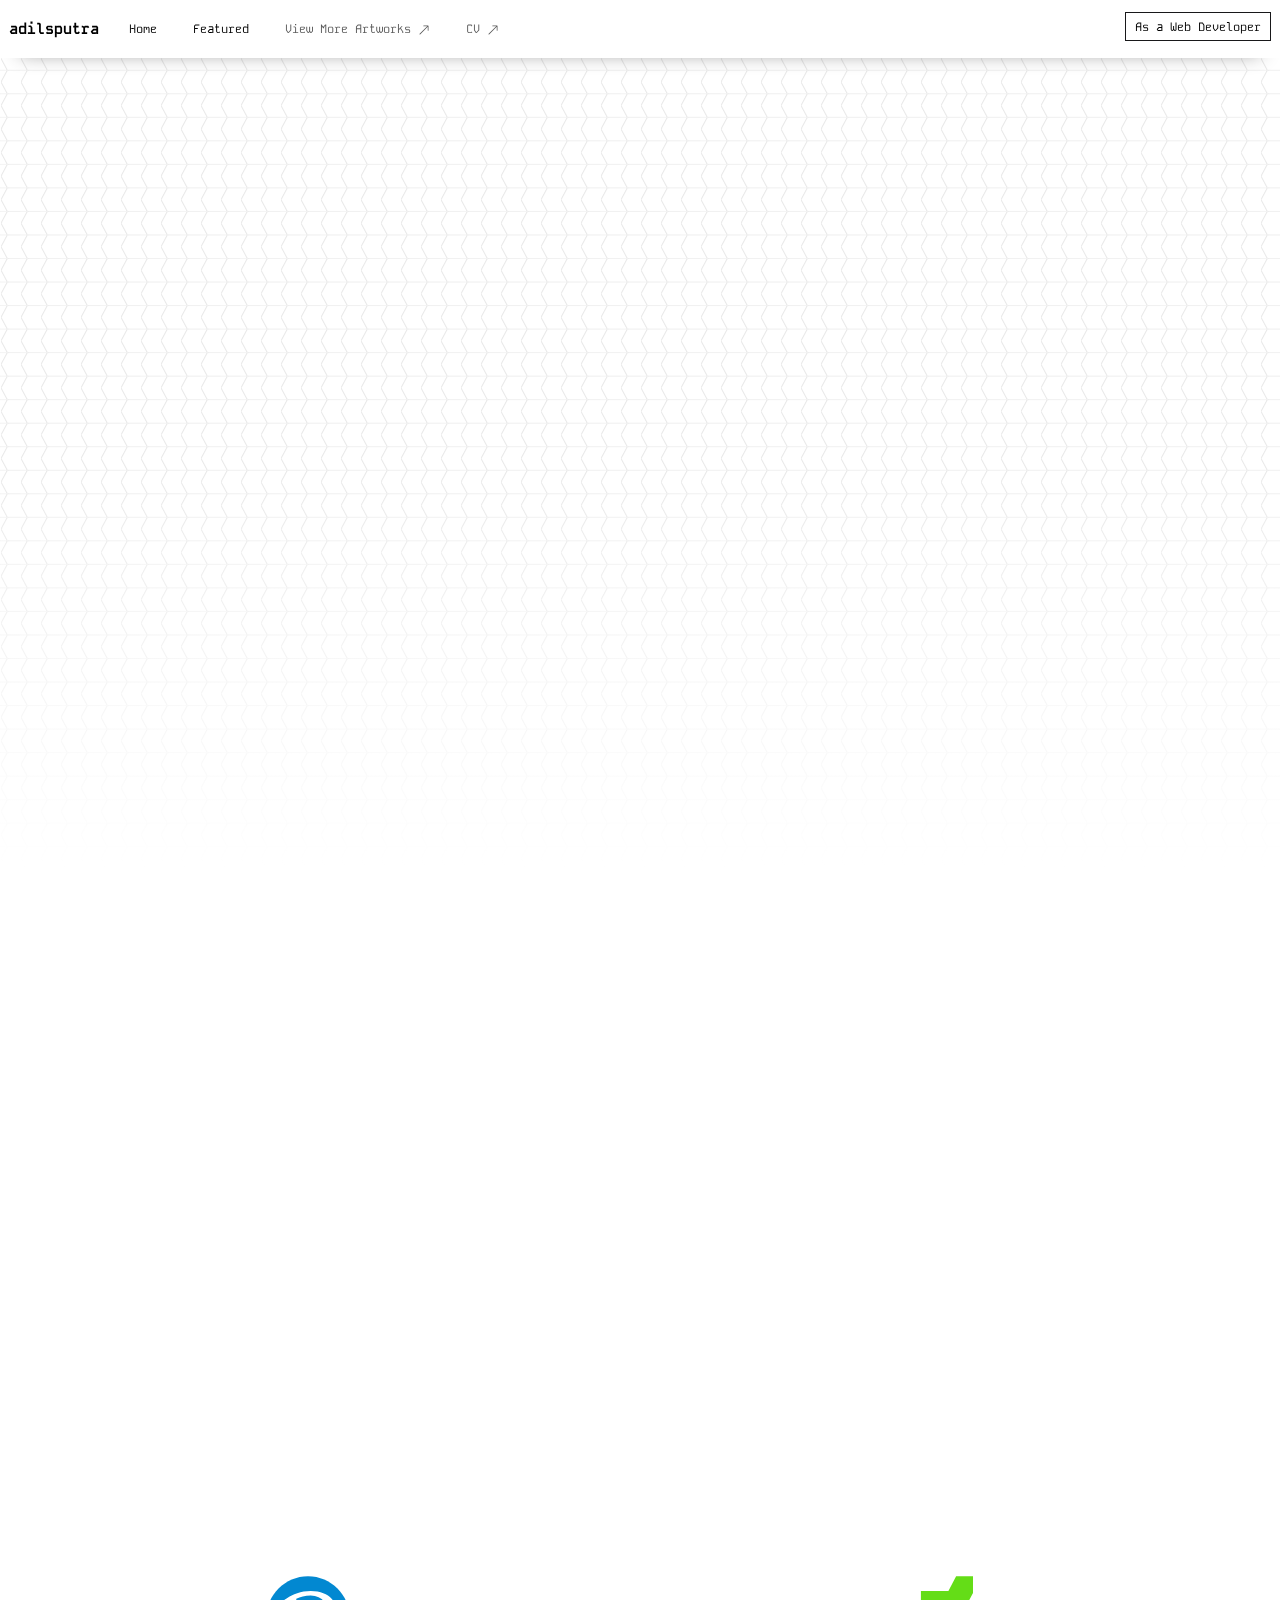
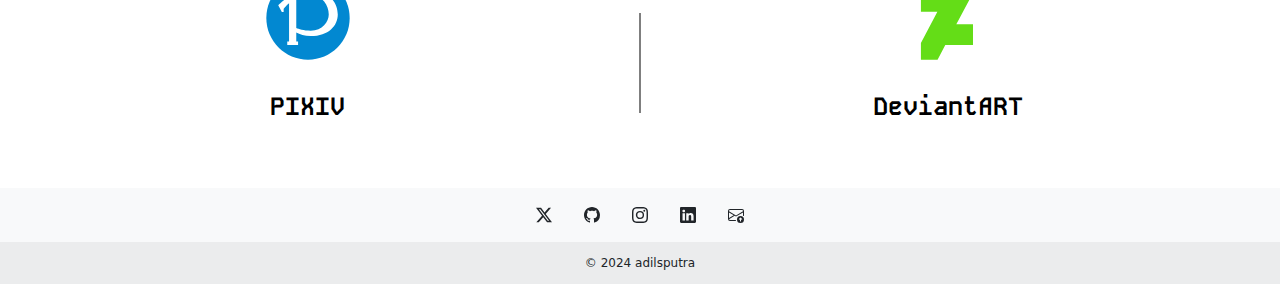
==== graphdesigner.html @ d38b6e9f "first commit" ====
<!DOCTYPE html>
<html lang="en">

<!-- You think my codes are a disaster? Man, my life is a disaster too. -->

<head>
    <meta charset="utf-8" />
    <meta name="viewport" content="width=device-width, initial-scale=1" />
    <title>Muhammad Adil Saputra - Graphic Designer</title>
    <link href="https://cdn.jsdelivr.net/npm/bootstrap@5.3.3/dist/css/bootstrap.min.css" rel="stylesheet"
        integrity="sha384-QWTKZyjpPEjISv5WaRU9OFeRpok6YctnYmDr5pNlyT2bRjXh0JMhjY6hW+ALEwIH" crossorigin="anonymous" />

    <!-- Favicon -->
    <link rel="icon" href="/img/favicon.ico" type="image/x-icon" />

    <!-- My Css -->
    <link rel="stylesheet" href="/css/style.css" />

    <!-- fonts -->
    <link rel="preconnect" href="https://fonts.googleapis.com" />
    <link rel="preconnect" href="https://fonts.gstatic.com" crossorigin />
    <link href="https://fonts.googleapis.com/css2?family=Saira+Condensed:wght@500&display=swap" rel="stylesheet" />
    <link href="https://fonts.googleapis.com/css2?family=Kode+Mono:wght@400..700&display=swap" rel="stylesheet">
</head>

<body>
    <!-- Navbar start -->
    <nav class="navbar sticky-top navbar-expand-lg navbar-light">
        <div class="container-fluid">
            <a class="navbar-brand" href="https://www.linkedin.com/in/adilsputra">adilsputra</a>
            <button class="navbar-toggler" type="button" data-bs-toggle="collapse" data-bs-target="#navbarText"
                aria-controls="navbarText" aria-expanded="false" aria-label="Toggle navigation">
                <span class="navbar-toggler-icon"></span>
            </button>
            <div class="collapse navbar-collapse" id="navbarText">
                <ul class="navbar-nav me-auto mb-2 mb-lg-0">
                    <li class="nav-item px-3">
                        <a class="nav-link active" aria-current="page" href="#Home">Home</a>
                    </li>
                    <li class="nav-item px-3">
                        <a class="nav-link active" aria-current="page" href="#Featured">
                            Featured
                        </a>
                    </li>
                    <li class="nav-item px-3">
                        <a class="nav-link" href="https://www.pixiv.net/en/users/45596375">
                            View More Artworks
                            <svg xmlns="http://www.w3.org/2000/svg" width="1em" height="1em" fill="currentColor"
                                class="bi bi-arrow-up-right" viewBox="0 0 16 16" style="vertical-align: middle;">
                                <path fill-rule="evenodd"
                                    d="M14 2.5a.5.5 0 0 0-.5-.5h-6a.5.5 0 0 0 0 1h4.793L2.146 13.146a.5.5 0 0 0 .708.708L13 3.707V8.5a.5.5 0 0 0 1 0z">
                                </path>
                            </svg>
                        </a>
                    </li>
                    <li class="nav-item px-3">
                        <a class="nav-link"
                            href="https://drive.google.com/file/d/1M2G11tx2tDBa9X5pEh_71ZE7vne48nSW/view?usp=sharing">
                            CV
                            <svg xmlns="http://www.w3.org/2000/svg" width="1em" height="1em" fill="currentColor"
                                class="bi bi-arrow-up-right" viewBox="0 0 16 16" style="vertical-align: middle;">
                                <path fill-rule="evenodd"
                                    d="M14 2.5a.5.5 0 0 0-.5-.5h-6a.5.5 0 0 0 0 1h4.793L2.146 13.146a.5.5 0 0 0 .708.708L13 3.707V8.5a.5.5 0 0 0 1 0z">
                                </path>
                            </svg>
                        </a>
                    </li>
                </ul>
                <span class="navbar-text"> <a class="button-57" role="button" href="index.html"><span class="text">As a
                            Web Developer</span><span>Alternate Now</span></a>
                </span>
            </div>
        </div>
    </nav>
    <!-- navbar end -->

    <!-- hero start -->
    <section class="hero2" id="Home">
        <main class="content">
            <div class="fade-in delay-1">
                <h1>Graphic Designer</h1>
                <h1>Self-Taught Graphic Designer</h1>
            </div>
            <h5 class="fade-in delay-2">
                I am <b>Muhammad Adil Saputra</b>, a self-taught graphic designer with basic experience in various
                aspects of visual design. As an experienced
                and self-taught person, I have experience using various design software such as Adobe Photoshop,
                Illustrator,
                Lightroom and Figma.
            </h5>
        </main>
    </section>
    <!-- hero end -->

    <!-- cards start -->
    <div class="container cntnr-card mb-5">
        <div class="row justify-content-center">
            <h1 class="fade-in delay-3 text-center" id="Featured">Featured Artworks</h1>
            <div class="card-wrapper fade-in delay-4">
                <div class="card hoverable">
                    <img src="/img/carousel/ft1.jpg" class="card-img-top" alt="...">
                    <div class="card-body d-flex flex-column">
                        <h5 class="card-title text-center">Yae Miko/Astute Amusement</h5>
                        <div class="d-flex justify-content-center mt-auto">
                            <a href="https://www.pixiv.net/en/artworks/109373768" class="button-link">
                                <button class="button-86" role="button">
                                    View Artwork
                                </button>
                            </a>
                        </div>
                    </div>
                </div>
                <div class="card hoverable">
                    <img src="/img/carousel/ft2.jpg" class="card-img-top" alt="...">
                    <div class="card-body d-flex flex-column">
                        <h5 class="card-title text-center">Stellaron Hunter: Kafka</h5>
                        <div class="d-flex justify-content-center mt-auto">
                            <a href="https://www.pixiv.net/en/artworks/108052739" class="button-link">
                                <button class="button-86" role="button">
                                    View Artwork
                                </button>
                            </a>
                        </div>
                    </div>
                </div>
                <div class="card hoverable">
                    <img src="/img/carousel/ft3.jpg" class="card-img-top" alt="...">
                    <div class="card-body d-flex flex-column">
                        <h5 class="card-title text-center">Raiden Shogun/Reign of Serenity</h5>
                        <div class="d-flex justify-content-center mt-auto">
                            <a href="https://www.pixiv.net/en/artworks/92558321" class="button-link">
                                <button class="button-86" role="button">
                                    View Artwork
                                </button>
                            </a>
                        </div>
                    </div>
                </div>
            </div>
            <div class="d-flex justify-content-center mt-5 fade-in delay-5">
                <a href="https://www.pixiv.net/en/users/45596375">
                    <button class="button-85" role="button">View More</button>
                </a>
            </div>
        </div>
    </div>
    <!-- cards end -->

    <!-- social media start -->
    <div>
        <h1 class="fade-in delay-6 text-center" id="Social">Social Media</h1>
        <div class="container-social-media">
            <a href="https://www.pixiv.net/en/users/45596375">
                <svg xmlns="http://www.w3.org/2000/svg" x="0px" y="0px" width="100" height="100" viewBox="0 0 48 48">
                    <path fill="#0288d1"
                        d="M24,44C12.972,44,4,35.028,4,24S12.972,4,24,4s20,8.972,20,20S35.028,44,24,44z">
                    </path>
                    <path fill="#fff"
                        d="M25.301,11.01c-9.527,0-15.59,6.929-15.59,6.929l1.732,3.132h0.866V19.67	c0,0,1.548-2.027,2.598-2.725V35.26h-0.866v1.732h5.197V35.26h-0.866v-4.276c1.621,0.848,3.961,1.678,6.929,1.678	c8.661,0,12.992-5.123,12.992-10.393C38.292,17.146,34.828,11.01,25.301,11.01z M25.301,30.064c-3.471,0-5.776-0.771-6.929-1.285	V14.722c1.878-0.898,4.186-1.557,6.929-1.557c5.75,0,8.661,4.755,8.661,9.104C33.962,25.733,30.94,30.064,25.301,30.064z">
                    </path>
                </svg>
                <p class="socialmedia">PIXIV</p>
            </a>
            <div class="line"></div>
            <a href="https://www.deviantart.com/adilm8909">
                <svg xmlns="http://www.w3.org/2000/svg" x="0px" y="0px" width="100" height="100" viewBox="0 0 48 48">
                    <path fill="#64DD17"
                        d="M36 4L27.9 4 24.2 11 11 11 11 21 18.9 21 11 36 11 44 19 44 22.7 37 36 37 36 27 28 27 36 12z">
                    </path>
                </svg>
                <p class="socialmedia">DeviantART</p>
            </a>
        </div>
    </div>
    <!-- social media end -->




    <!-- footer start -->
    <footer class="bg-body-tertiary text-center text-lg-start">
        <!-- Grid container -->
        <div class="container pt-2">
            <!-- Section: Social media -->
            <section class="mb-2">
                <!-- Social media icons wrapper -->
                <div class="d-flex justify-content-center">
                    <!-- twitter -->
                    <a class="btn btn-link btn-floating btn-lg text-body m-1" href="https://twitter.com/_adilsputra">
                        <svg xmlns="http://www.w3.org/2000/svg" width="16" height="16" fill="currentColor"
                            class="bi bi-twitter-x" viewBox="0 0 16 16">
                            <path
                                d="M12.6.75h2.454l-5.36 6.142L16 15.25h-4.937l-3.867-5.07-4.425 5.07H.316l5.733-6.57L0 .75h5.063l3.495 4.633L12.601.75Zm-.86 13.028h1.36L4.323 2.145H2.865z" />
                        </svg>
                    </a>
                    <!-- Github -->
                    <a class="btn btn-link btn-floating btn-lg text-body m-1" href="https://github.com/ImperFecti">
                        <svg xmlns="http://www.w3.org/2000/svg" width="16" height="16" fill="currentColor"
                            class="bi bi-github" viewBox="0 0 16 16">
                            <path
                                d="M8 0C3.58 0 0 3.58 0 8c0 3.54 2.29 6.53 5.47 7.59.4.07.55-.17.55-.38 0-.19-.01-.82-.01-1.49-2.01.37-2.53-.49-2.69-.94-.09-.23-.48-.94-.82-1.13-.28-.15-.68-.52-.01-.53.63-.01 1.08.58 1.23.82.72 1.21 1.87.87 2.33.66.07-.52.28-.87.51-1.07-1.78-.2-3.64-.89-3.64-3.95 0-.87.31-1.59.82-2.15-.08-.2-.36-1.02.08-2.12 0 0 .67-.21 2.2.82.64-.18 1.32-.27 2-.27s1.36.09 2 .27c1.53-1.04 2.2-.82 2.2-.82.44 1.1.16 1.92.08 2.12.51.56.82 1.27.82 2.15 0 3.07-1.87 3.75-3.65 3.95.29.25.54.73.54 1.48 0 1.07-.01 1.93-.01 2.2 0 .21.15.46.55.38A8.01 8.01 0 0 0 16 8c0-4.42-3.58-8-8-8" />
                        </svg>
                    </a>
                    <!-- instagram -->
                    <a class="btn btn-link btn-floating btn-lg text-body m-1"
                        href="https://www.instagram.com/_adilsputra/">
                        <svg xmlns="http://www.w3.org/2000/svg" width="16" height="16" fill="currentColor"
                            class="bi bi-instagram" viewBox="0 0 16 16">
                            <path
                                d="M8 0C5.829 0 5.556.01 4.703.048 3.85.088 3.269.222 2.76.42a3.9 3.9 0 0 0-1.417.923A3.9 3.9 0 0 0 .42 2.76C.222 3.268.087 3.85.048 4.7.01 5.555 0 5.827 0 8.001c0 2.172.01 2.444.048 3.297.04.852.174 1.433.372 1.942.205.526.478.972.923 1.417.444.445.89.719 1.416.923.51.198 1.09.333 1.942.372C5.555 15.99 5.827 16 8 16s2.444-.01 3.298-.048c.851-.04 1.434-.174 1.943-.372a3.9 3.9 0 0 0 1.416-.923c.445-.445.718-.891.923-1.417.197-.509.332-1.09.372-1.942C15.99 10.445 16 10.173 16 8s-.01-2.445-.048-3.299c-.04-.851-.175-1.433-.372-1.941a3.9 3.9 0 0 0-.923-1.417A3.9 3.9 0 0 0 13.24.42c-.51-.198-1.092-.333-1.943-.372C10.443.01 10.172 0 7.998 0zm-.717 1.442h.718c2.136 0 2.389.007 3.232.046.78.035 1.204.166 1.486.275.373.145.64.319.92.599s.453.546.598.92c.11.281.24.705.275 1.485.039.843.047 1.096.047 3.231s-.008 2.389-.047 3.232c-.035.78-.166 1.203-.275 1.485a2.5 2.5 0 0 1-.599.919c-.28.28-.546.453-.92.598-.28.11-.704.24-1.485.276-.843.038-1.096.047-3.232.047s-2.39-.009-3.233-.047c-.78-.036-1.203-.166-1.485-.276a2.5 2.5 0 0 1-.92-.598 2.5 2.5 0 0 1-.6-.92c-.109-.281-.24-.705-.275-1.485-.038-.843-.046-1.096-.046-3.233s.008-2.388.046-3.231c.036-.78.166-1.204.276-1.486.145-.373.319-.64.599-.92s.546-.453.92-.598c.282-.11.705-.24 1.485-.276.738-.034 1.024-.044 2.515-.045zm4.988 1.328a.96.96 0 1 0 0 1.92.96.96 0 0 0 0-1.92m-4.27 1.122a4.109 4.109 0 1 0 0 8.217 4.109 4.109 0 0 0 0-8.217m0 1.441a2.667 2.667 0 1 1 0 5.334 2.667 2.667 0 0 1 0-5.334" />
                        </svg>
                    </a>
                    <!-- linkedin -->
                    <a class="btn btn-link btn-floating btn-lg text-body m-1"
                        href="https://www.linkedin.com/in/adilsputra">
                        <svg xmlns="http://www.w3.org/2000/svg" width="16" height="16" fill="currentColor"
                            class="bi bi-linkedin" viewBox="0 0 16 16">
                            <path
                                d="M0 1.146C0 .513.526 0 1.175 0h13.65C15.474 0 16 .513 16 1.146v13.708c0 .633-.526 1.146-1.175 1.146H1.175C.526 16 0 15.487 0 14.854zm4.943 12.248V6.169H2.542v7.225zm-1.2-8.212c.837 0 1.358-.554 1.358-1.248-.015-.709-.52-1.248-1.342-1.248S2.4 3.226 2.4 3.934c0 .694.521 1.248 1.327 1.248zm4.908 8.212V9.359c0-.216.016-.432.08-.586.173-.431.568-.878 1.232-.878.869 0 1.216.662 1.216 1.634v3.865h2.401V9.25c0-2.22-1.184-3.252-2.764-3.252-1.274 0-1.845.7-2.165 1.193v.025h-.016l.016-.025V6.169h-2.4c.03.678 0 7.225 0 7.225z" />
                        </svg>
                    </a>
                    <!-- email -->
                    <a class="btn btn-link btn-floating btn-lg text-body m-1" href="mailto:adilm8909@gmail.com"><svg
                            xmlns="http://www.w3.org/2000/svg" width="16" height="16" fill="currentColor"
                            class="bi bi-envelope-arrow-up" viewBox="0 0 16 16">
                            <path
                                d="M0 4a2 2 0 0 1 2-2h12a2 2 0 0 1 2 2v4.5a.5.5 0 0 1-1 0V5.383l-7 4.2-1.326-.795-5.64 3.47A1 1 0 0 0 2 13h5.5a.5.5 0 0 1 0 1H2a2 2 0 0 1-2-1.99zm1 7.105 4.708-2.897L1 5.383zM1 4v.217l7 4.2 7-4.2V4a1 1 0 0 0-1-1H2a1 1 0 0 0-1 1" />
                            <path
                                d="M12.5 16a3.5 3.5 0 1 0 0-7 3.5 3.5 0 0 0 0 7m.354-5.354 1.25 1.25a.5.5 0 0 1-.708.708L13 12.207V14a.5.5 0 0 1-1 0v-1.717l-.28.305a.5.5 0 0 1-.737-.676l1.149-1.25a.5.5 0 0 1 .722-.016" />
                        </svg></a>
                </div>
            </section>
            <!-- Section: Social media -->
        </div>
        <!-- Grid container -->
        <!-- Copyright -->
        <div class="text-center p-3" style="background-color: rgba(0, 0, 0, 0.05);">
            <a>© 2024 adilsputra</a>
        </div>
        <!-- Copyright -->
    </footer>
    <!-- footer end -->

    <script src="https://cdn.jsdelivr.net/npm/bootstrap@5.3.3/dist/js/bootstrap.bundle.min.js"
        integrity="sha384-YvpcrYf0tY3lHB60NNkmXc5s9fDVZLESaAA55NDzOxhy9GkcIdslK1eN7N6jIeHz"
        crossorigin="anonymous"></script>

</body>

</html>
---- css/style.css ----
/* You think my codes are a disaster? Man, my life is a disaster too. */

/* body */
body {
  background-color: white;
}

/* educations style */
.experience {
  border-bottom: 1px solid #ddd;
  padding-bottom: 20px;
  margin-bottom: 20px;
}

.experience:last-child {
  border-bottom: none;
}

.title {
  font-size: 1.5em;
  font-weight: bold;
  font-family: "Saira Condensed", sans-serif;
  font-weight: 500;
  font-style: normal;
  text-decoration: none; /* Remove underline */
  color: inherit; /* Inherits the color from the parent element */
}

.duration {
  color: gray;
  margin: 5px 0;
}

.description {
  margin-top: 10px;
  text-align: justify;
}

/* navbar */
nav {
  background: transparent;
  backdrop-filter: blur(10px);
  box-shadow: rgba(0, 0, 0, 0.45) 0px 15px 20px -20px;
}

/* hero section */
.hero {
  min-height: 90vh;
  display: flex;
  flex-direction: column;
  justify-content: center;
  align-items: center;
  background-image: url("../img/struckaxiom.png");
  background-repeat: repeat;
}

.hero::after {
  content: "";
  display: block;
  position: absolute;
  width: 100%;
  height: 100%;
  background: linear-gradient(
    0deg,
    rgb(255, 255, 255) 5%,
    rgb(255, 255, 255, 0) 50%
  );
}

.hero .content {
  padding: 1.4rem;
  max-width: 60rem;
}

.hero .content h1 {
  font-size: 3em;
  text-shadow: 2px 3px 7px rgba(0, 0, 0, 0.397);
}

/* hero2 section */

.hero2 {
  min-height: 90vh;
  display: flex;
  flex-direction: column;
  justify-content: center;
  align-items: center;
  background-image: url("../img/chevron.webp");
  background-repeat: repeat;
}

.hero2::after {
  content: "";
  display: block;
  position: absolute;
  width: 100%;
  height: 100%;
  background: linear-gradient(
    0deg,
    rgb(255, 255, 255) 5%,
    rgb(255, 255, 255, 0) 50%
  );
}

.hero2 .content {
  padding: 1.4rem;
  max-width: 60rem;
}

.hero2 .content h1 {
  font-size: 3em;
  text-shadow: 2px 3px 7px rgba(0, 0, 0, 0.397);
}

/* social media section */
.container-social-media {
  display: flex;
  justify-content: space-around;
  align-items: center;
  margin-top: 30px;
  margin-bottom: 50px;
  position: relative; /* Position relative for absolute children */
}

.line {
  width: 1px;
  background-color: black;
  height: 100px;
  position: absolute;
  left: 50%; /* Center horizontally */
  transform: translateX(-50%); /* Adjust to perfectly center */
  margin-top: 20px; /* Add margin to separate the line from text */
}

.container-social-media a {
  display: flex;
  flex-direction: column;
  align-items: center;
  text-decoration: none;
  margin: 0 20px;
}

.container-social-media a svg {
  width: 100px;
  height: 100px;
  border-radius: 50%;
}

.socialmedia {
  margin-top: 20px;
  font-size: 18px;
  font-weight: bold;
  color: black;
  text-align: center;
}

/* card style */
.card {
  background-color: rgba(236, 236, 236, 0.575);
  margin: 10px;
  border-radius: 13px;
  box-shadow: rgba(0, 0, 0, 0.123) 3px 6px 10px;
  transition: transform 0.3s, box-shadow 0.3s;
  flex: 1 1 70px; /* Make cards flexible with a minimum width of 70px */
  margin-left: auto;
  margin-right: auto;
}

.cntnr-card {
  display: flex;
  justify-content: center;
}

.card-body {
  padding: 15px;
  display: flex;
  flex-direction: column;
}

.card-text {
  text-align: justify;
  flex-grow: 1;
}

.card-title {
  font-family: "Saira Condensed", sans-serif;
  font-weight: 500;
  font-style: normal;
}

.mt-auto {
  margin-top: auto;
}

.hoverable:hover {
  transform: translateY(-10px);
  box-shadow: rgba(0, 0, 0, 0.2) 5px 10px 15px;
}

.card-wrapper {
  display: flex;
  flex-wrap: wrap;
  justify-content: center;
  gap: 20px;
}

/* fonts */
h1 {
  font-family: "Saira Condensed", sans-serif;
  font-weight: 500;
  font-style: normal;
}

h2 {
  font-family: "Saira Condensed", sans-serif;
  font-weight: 500;
  font-style: normal;
  margin-top: 40px;
}

h5 {
  font-family: "Saira Condensed", sans-serif;
  font-weight: 500;
  font-style: normal;
}

.navbar-brand {
  font-family: "Kode Mono", monospace;
  font-optical-sizing: auto;
  font-weight: 700;
  font-style: normal;
}

.nav-item,
.navbar-text {
  font-family: "Kode Mono", monospace;
  font-optical-sizing: auto;
  font-weight: 400;
  font-style: normal;
}

.socialmedia {
  font-family: "Kode Mono", monospace;
  font-optical-sizing: auto;
  font-size: 25px;
  font-weight: 700;
  font-style: normal;
}

/* Buttons */
.button-link {
  text-decoration: none; /* Remove underline */
}

.button-27 {
  appearance: none;
  background-color: #000000;
  border: 2px solid #1a1a1a;
  border-radius: 15px;
  box-sizing: border-box;
  color: #ffffff;
  cursor: pointer;
  display: inline-block;
  font-family: Roobert, -apple-system, BlinkMacSystemFont, "Segoe UI", Helvetica,
    Arial, sans-serif, "Apple Color Emoji", "Segoe UI Emoji", "Segoe UI Symbol";
  font-size: 16px;
  font-weight: 600;
  line-height: normal;
  margin: 0;
  min-height: 60px;
  min-width: 0;
  outline: none;
  padding: 16px 24px;
  text-align: center;
  text-decoration: none;
  transition: all 300ms cubic-bezier(0.23, 1, 0.32, 1);
  user-select: none;
  -webkit-user-select: none;
  touch-action: manipulation;
  width: 100%;
  will-change: transform;
}

.button-27:disabled {
  pointer-events: none;
}

.button-27:hover {
  box-shadow: rgba(0, 0, 0, 0.25) 0 8px 15px;
  transform: translateY(-2px);
}

.button-27:active {
  box-shadow: none;
  transform: translateY(0);
}

.button-57 {
  position: relative;
  overflow: hidden;
  border: 1px solid #18181a;
  color: #18181a;
  display: inline-block;
  font-size: 1rem; /* Adjusted to match navbar font size */
  line-height: 1.5; /* Adjusted for proper vertical alignment */
  padding: 0.375rem 0.75rem; /* Adjusted to match navbar padding */
  text-decoration: none;
  cursor: pointer;
  background: #fff;
  user-select: none;
  -webkit-user-select: none;
  touch-action: manipulation;
  margin-left: 10px; /* Added margin to separate from navbar items */
}

.button-57 span:first-child {
  position: relative;
  transition: color 600ms cubic-bezier(0.48, 0, 0.12, 1);
  z-index: 10;
}

.button-57 span:last-child {
  color: white;
  display: block;
  position: absolute;
  bottom: 0;
  transition: all 500ms cubic-bezier(0.48, 0, 0.12, 1);
  z-index: 100;
  opacity: 0;
  top: 50%;
  left: 50%;
  transform: translateY(225%) translateX(-50%);
  height: 7px;
  line-height: 13px;
  white-space: nowrap; /* Added to ensure text stays on one line */
}

.button-57:after {
  content: "";
  position: absolute;
  bottom: -50%;
  left: 0;
  width: 100%;
  height: 100%;
  background-color: black;
  transform-origin: bottom center;
  transition: transform 600ms cubic-bezier(0.48, 0, 0.12, 1);
  transform: skewY(9.3deg) scaleY(0);
  z-index: 50;
}

.button-57:hover:after {
  transform-origin: bottom center;
  transform: skewY(9.3deg) scaleY(2);
}

.button-57:hover span:last-child {
  transform: translateX(-50%) translateY(-100%);
  opacity: 1;
  transition: all 900ms cubic-bezier(0.48, 0, 0.12, 1);
}

.button-85 {
  padding: 0.6em 2em;
  border: none;
  outline: none;
  color: rgb(255, 255, 255);
  background: #111;
  cursor: pointer;
  position: relative;
  z-index: 0;
  border-radius: 10px;
  user-select: none;
  -webkit-user-select: none;
  touch-action: manipulation;
}

.button-85:before {
  content: "";
  background: linear-gradient(
    45deg,
    #ff0000,
    #ff7300,
    #fffb00,
    #48ff00,
    #00ffd5,
    #002bff,
    #7a00ff,
    #ff00c8,
    #ff0000
  );
  position: absolute;
  top: -2px;
  left: -2px;
  background-size: 400%;
  z-index: -1;
  filter: blur(5px);
  -webkit-filter: blur(5px);
  width: calc(100% + 4px);
  height: calc(100% + 4px);
  animation: glowing-button-85 20s linear infinite;
  transition: opacity 0.3s ease-in-out;
  border-radius: 10px;
}

@keyframes glowing-button-85 {
  0% {
    background-position: 0 0;
  }
  50% {
    background-position: 400% 0;
  }
  100% {
    background-position: 0 0;
  }
}

.button-85:after {
  z-index: -1;
  content: "";
  position: absolute;
  width: 100%;
  height: 100%;
  background: #222;
  left: 0;
  top: 0;
  border-radius: 10px;
}

.button-86 {
  all: unset;
  width: 100px;
  height: 30px;
  font-size: 16px;
  background: transparent;
  border: none;
  position: relative;
  color: #f0f0f0;
  cursor: pointer;
  z-index: 1;
  margin: 0 auto;
  padding: 10px 30px;
  display: flex;
  align-items: center;
  justify-content: center;
  white-space: nowrap;
  user-select: none;
  -webkit-user-select: none;
  touch-action: manipulation;
}

.button-86::after,
.button-86::before {
  content: "";
  position: absolute;
  bottom: 0;
  right: 0;
  z-index: -99999;
  transition: all 0.4s;
}

.button-86::before {
  transform: translate(0%, 0%);
  width: 100%;
  height: 100%;
  background: #28282d;
  border-radius: 10px;
}

.button-86::after {
  transform: translate(10px, 10px);
  width: 35px;
  height: 35px;
  background: #ffffff15;
  backdrop-filter: blur(5px);
  -webkit-backdrop-filter: blur(5px);
  border-radius: 50px;
}

.button-86:hover::before {
  transform: translate(5%, 20%);
  width: 110%;
  height: 110%;
}

.button-86:hover::after {
  border-radius: 10px;
  transform: translate(0, 0);
  width: 100%;
  height: 100%;
}

.button-86:active::after {
  transition: 0s;
  transform: translate(0, 5%);
}

/* efek transisi  */
.fade-in {
  animation: fadeInAnimation 1s ease-in forwards;
  opacity: 0;
}

@keyframes fadeInAnimation {
  0% {
    opacity: 0;
  }
  100% {
    opacity: 1;
  }
}

.delay-1 {
  animation-delay: 0.5s;
}

.delay-2 {
  animation-delay: 1s;
}

.delay-3 {
  animation-delay: 1.5s;
}

.delay-4 {
  animation-delay: 2s;
}

.delay-5 {
  animation-delay: 2.5s;
}

.delay-6 {
  animation-delay: 3s;
}

.delay-7 {
  animation-delay: 3.5s;
}

/* cards */
.card {
  background-color: rgba(236, 236, 236, 0.575);
  margin-top: 20px;
  border-radius: 13px;
  box-shadow: rgba(0, 0, 0, 0.123) 3px 6px 10px;
  transition: transform 0.3s, box-shadow 0.3s;
}

.cntnr-card {
  display: flex;
  justify-content: center;
}

.card-body {
  padding: 15px;
  display: flex;
  flex-direction: column;
}

.card-text {
  text-align: justify;
  flex-grow: 1;
}

.card-title {
  font-family: "Saira Condensed", sans-serif;
  font-weight: 500;
  font-style: normal;
}

/* media queries */
@media (max-width: 1366px) {
  html {
    font-size: 75%;
  }
  .button-86 {
    font-size: 0.9rem;
    width: 7rem;
    height: 2rem;
    padding: 0.8rem 1.8rem;
  }
  .button-86::after {
    width: 2.5rem;
    height: 2.5rem;
  }
}

@media (max-width: 768px) {
  html {
    font-size: 62.5%;
  }

  .button-86 {
    font-size: 0.8rem;
    width: 6rem;
    height: 1.8rem;
    padding: 0.7rem 1.6rem;
  }

  .button-86::after {
    width: 2rem;
    height: 2rem;
  }

  /* Center the cards */
  .card {
    margin-left: auto;
    margin-right: auto;
  }
}

@media (max-width: 450px) {
  html {
    font-size: 55%;
  }

  .button-86 {
    font-size: 0.7rem;
    width: 5rem;
    height: 1.5rem;
    padding: 0.6rem 1.4rem;
  }

  .button-86::after {
    width: 1.5rem;
    height: 1.5rem;
  }

  .card {
    flex: 1 1 calc(60% - 10px); /* Ensure cards have some margin on the smallest screens */
  }
}
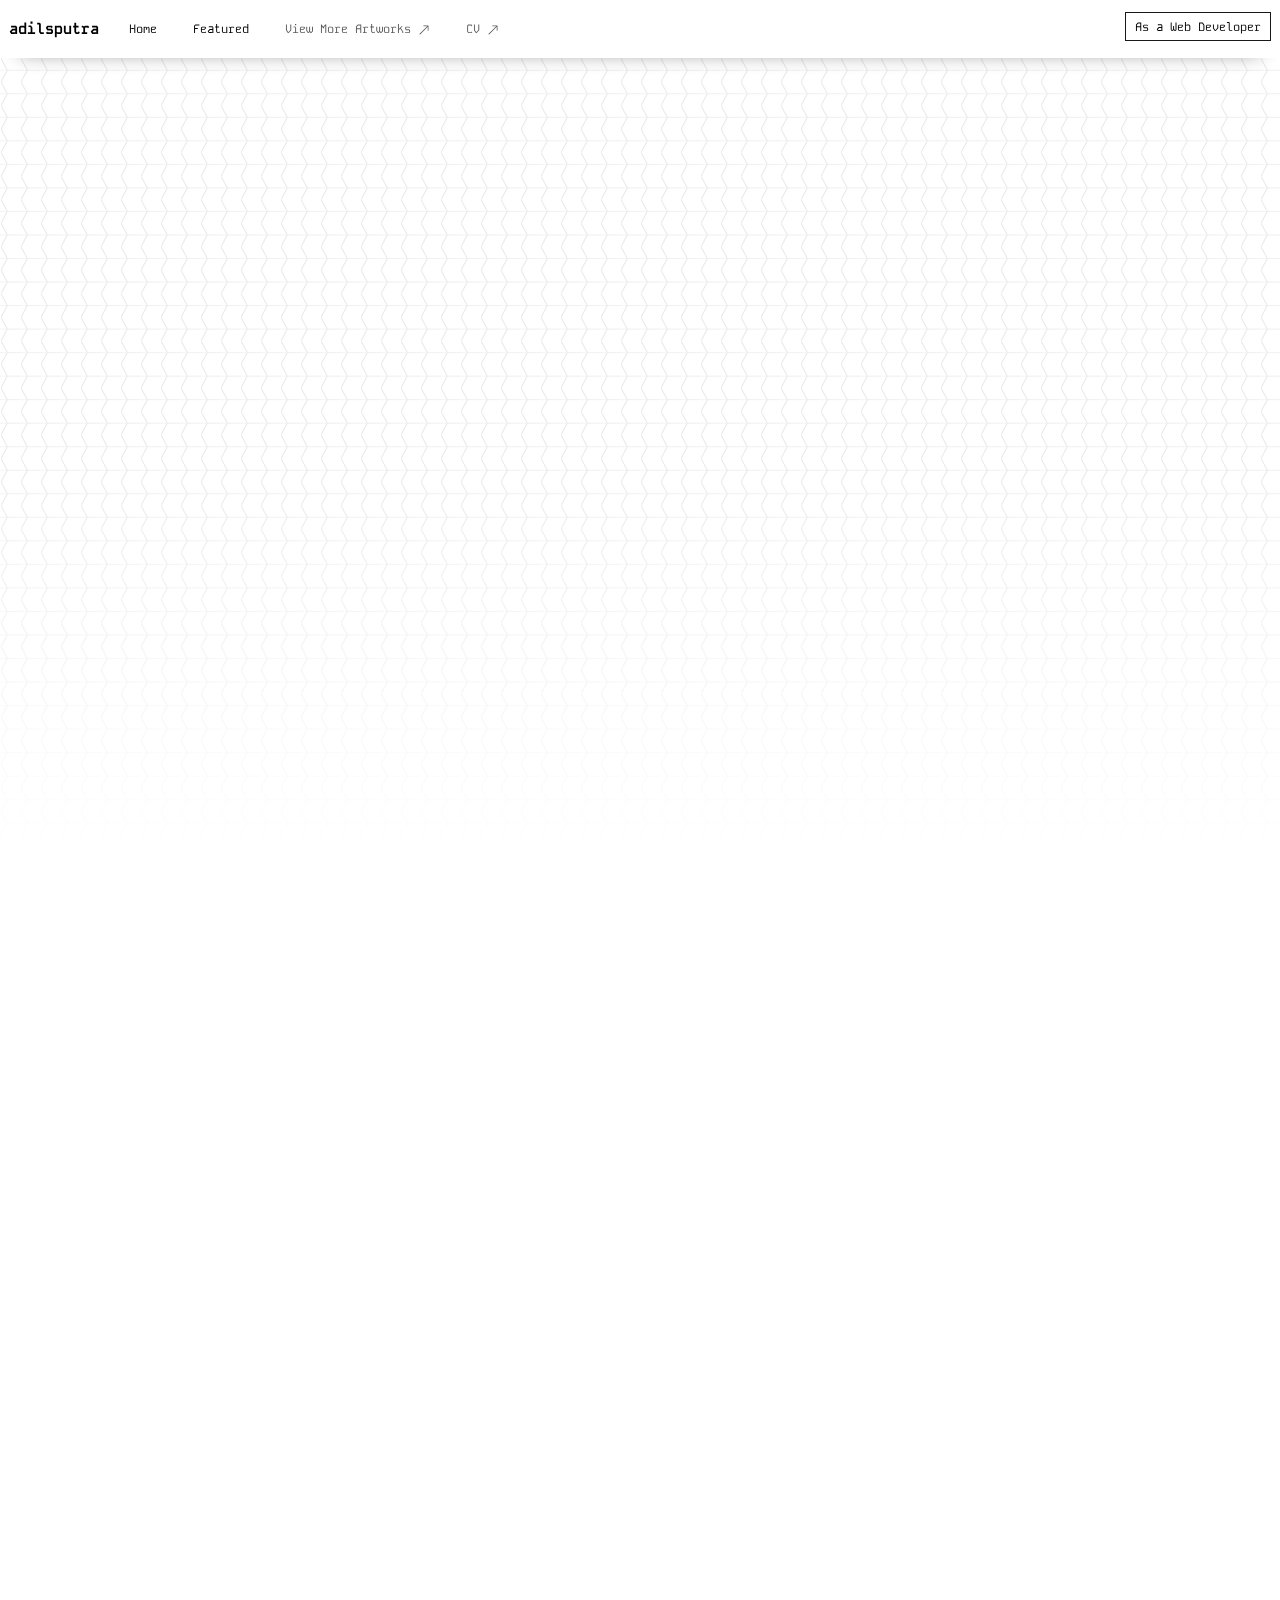
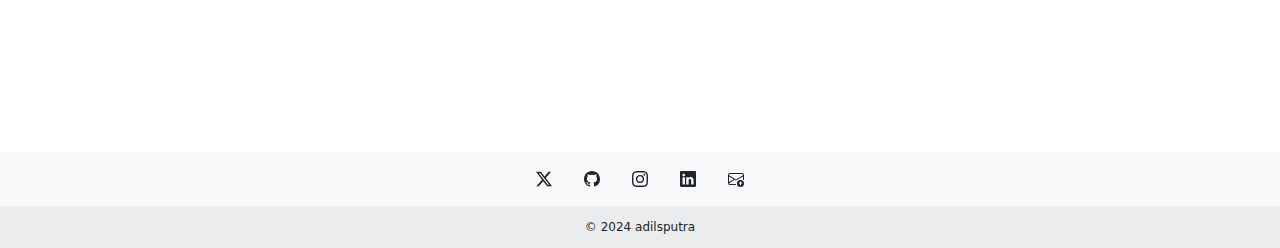
==== commit e8ce43fd: "improve ui" ====
--- a/graphdesigner.html
+++ b/graphdesigner.html
@@ -92,63 +92,8 @@
     </section>
     <!-- hero end -->
 
-    <!-- cards start -->
-    <div class="container cntnr-card mb-5">
-        <div class="row justify-content-center">
-            <h1 class="fade-in delay-3 text-center" id="Featured">Featured Artworks</h1>
-            <div class="card-wrapper fade-in delay-4">
-                <div class="card hoverable">
-                    <img src="/img/carousel/ft1.jpg" class="card-img-top" alt="...">
-                    <div class="card-body d-flex flex-column">
-                        <h5 class="card-title text-center">Yae Miko/Astute Amusement</h5>
-                        <div class="d-flex justify-content-center mt-auto">
-                            <a href="https://www.pixiv.net/en/artworks/109373768" class="button-link">
-                                <button class="button-86" role="button">
-                                    View Artwork
-                                </button>
-                            </a>
-                        </div>
-                    </div>
-                </div>
-                <div class="card hoverable">
-                    <img src="/img/carousel/ft2.jpg" class="card-img-top" alt="...">
-                    <div class="card-body d-flex flex-column">
-                        <h5 class="card-title text-center">Stellaron Hunter: Kafka</h5>
-                        <div class="d-flex justify-content-center mt-auto">
-                            <a href="https://www.pixiv.net/en/artworks/108052739" class="button-link">
-                                <button class="button-86" role="button">
-                                    View Artwork
-                                </button>
-                            </a>
-                        </div>
-                    </div>
-                </div>
-                <div class="card hoverable">
-                    <img src="/img/carousel/ft3.jpg" class="card-img-top" alt="...">
-                    <div class="card-body d-flex flex-column">
-                        <h5 class="card-title text-center">Raiden Shogun/Reign of Serenity</h5>
-                        <div class="d-flex justify-content-center mt-auto">
-                            <a href="https://www.pixiv.net/en/artworks/92558321" class="button-link">
-                                <button class="button-86" role="button">
-                                    View Artwork
-                                </button>
-                            </a>
-                        </div>
-                    </div>
-                </div>
-            </div>
-            <div class="d-flex justify-content-center mt-5 fade-in delay-5">
-                <a href="https://www.pixiv.net/en/users/45596375">
-                    <button class="button-85" role="button">View More</button>
-                </a>
-            </div>
-        </div>
-    </div>
-    <!-- cards end -->
-
     <!-- social media start -->
-    <div>
-        <h1 class="fade-in delay-6 text-center" id="Social">Social Media</h1>
+    <div class="fade-in delay-3">
         <div class="container-social-media">
             <a href="https://www.pixiv.net/en/users/45596375">
                 <svg xmlns="http://www.w3.org/2000/svg" x="0px" y="0px" width="100" height="100" viewBox="0 0 48 48">
@@ -174,8 +119,59 @@
     </div>
     <!-- social media end -->
 
-
-
+    <!-- cards start -->
+    <div class="container cntnr-card mb-5">
+        <div class="row justify-content-center">
+            <h1 class="fade-in delay-4 text-center" id="Featured">Featured Artworks</h1>
+            <div class="card-wrapper fade-in delay-4">
+                <div class="card hoverable">
+                    <img src="/img/carousel/ft1.jpg" class="card-img-top" alt="...">
+                    <div class="card-body d-flex flex-column">
+                        <h5 class="card-title text-center">Yae Miko/Astute Amusement</h5>
+                        <div class="d-flex justify-content-center mt-auto">
+                            <a href="https://www.pixiv.net/en/artworks/109373768" class="button-link">
+                                <button class="button-86" role="button">
+                                    View Artwork
+                                </button>
+                            </a>
+                        </div>
+                    </div>
+                </div>
+                <div class="card hoverable">
+                    <img src="/img/carousel/ft2.jpg" class="card-img-top" alt="...">
+                    <div class="card-body d-flex flex-column">
+                        <h5 class="card-title text-center">Stellaron Hunter: Kafka</h5>
+                        <div class="d-flex justify-content-center mt-auto">
+                            <a href="https://www.pixiv.net/en/artworks/108052739" class="button-link">
+                                <button class="button-86" role="button">
+                                    View Artwork
+                                </button>
+                            </a>
+                        </div>
+                    </div>
+                </div>
+                <div class="card hoverable">
+                    <img src="/img/carousel/ft3.jpg" class="card-img-top" alt="...">
+                    <div class="card-body d-flex flex-column">
+                        <h5 class="card-title text-center">Raiden Shogun/Reign of Serenity</h5>
+                        <div class="d-flex justify-content-center mt-auto">
+                            <a href="https://www.pixiv.net/en/artworks/92558321" class="button-link">
+                                <button class="button-86" role="button">
+                                    View Artwork
+                                </button>
+                            </a>
+                        </div>
+                    </div>
+                </div>
+            </div>
+            <div class="d-flex justify-content-center mt-5 fade-in delay-5">
+                <a href="https://www.pixiv.net/en/users/45596375">
+                    <button class="button-85" role="button">View More</button>
+                </a>
+            </div>
+        </div>
+    </div>
+    <!-- cards end -->
 
     <!-- footer start -->
     <footer class="bg-body-tertiary text-center text-lg-start">
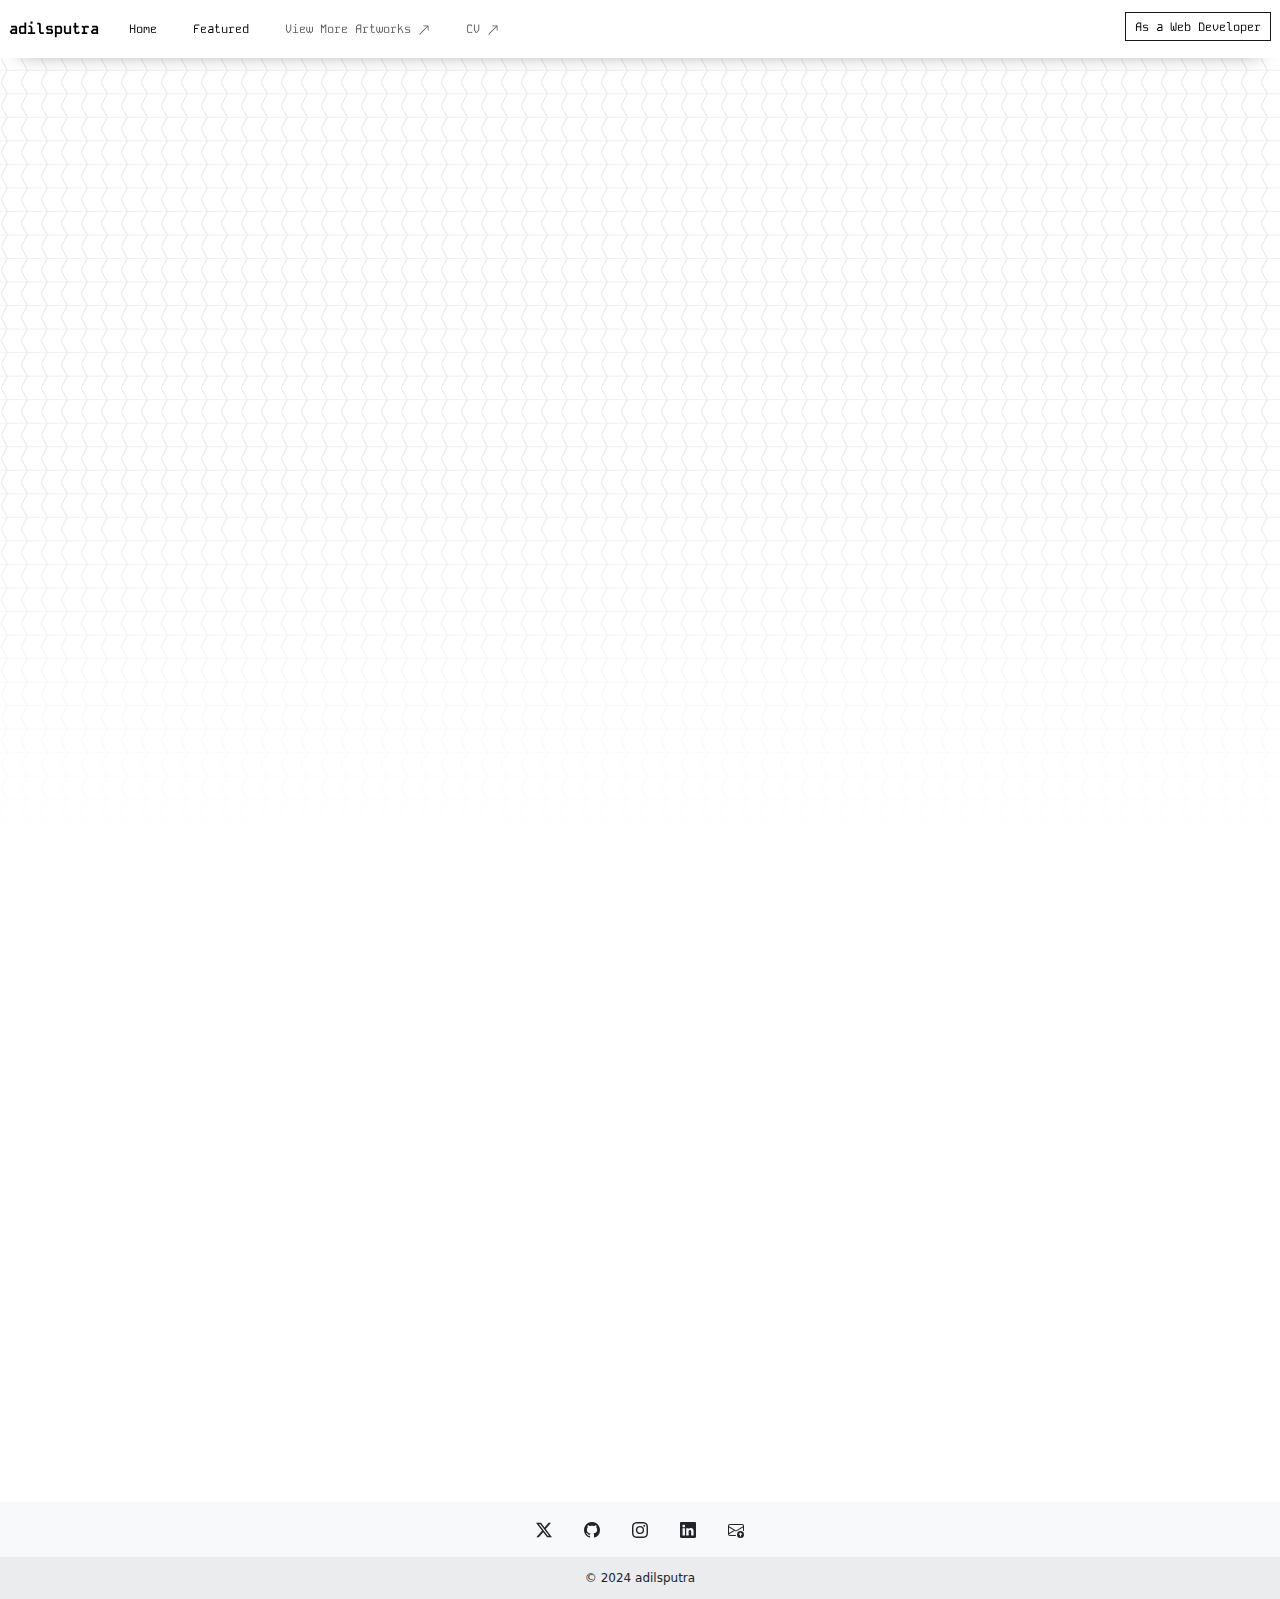
==== commit 71951080: "update graphdesigner page" ====
--- a/graphdesigner.html
+++ b/graphdesigner.html
@@ -11,7 +11,7 @@
         integrity="sha384-QWTKZyjpPEjISv5WaRU9OFeRpok6YctnYmDr5pNlyT2bRjXh0JMhjY6hW+ALEwIH" crossorigin="anonymous" />
 
     <!-- Favicon -->
-    <link rel="icon" href="/img/favicon.ico" type="image/x-icon" />
+    <link rel="icon" href="/img/kkkk.ico" type="image/x-icon" />
 
     <!-- My Css -->
     <link rel="stylesheet" href="/css/style.css" />
@@ -91,33 +91,6 @@
         </main>
     </section>
     <!-- hero end -->
-
-    <!-- social media start -->
-    <div class="fade-in delay-3">
-        <div class="container-social-media">
-            <a href="https://www.pixiv.net/en/users/45596375">
-                <svg xmlns="http://www.w3.org/2000/svg" x="0px" y="0px" width="100" height="100" viewBox="0 0 48 48">
-                    <path fill="#0288d1"
-                        d="M24,44C12.972,44,4,35.028,4,24S12.972,4,24,4s20,8.972,20,20S35.028,44,24,44z">
-                    </path>
-                    <path fill="#fff"
-                        d="M25.301,11.01c-9.527,0-15.59,6.929-15.59,6.929l1.732,3.132h0.866V19.67	c0,0,1.548-2.027,2.598-2.725V35.26h-0.866v1.732h5.197V35.26h-0.866v-4.276c1.621,0.848,3.961,1.678,6.929,1.678	c8.661,0,12.992-5.123,12.992-10.393C38.292,17.146,34.828,11.01,25.301,11.01z M25.301,30.064c-3.471,0-5.776-0.771-6.929-1.285	V14.722c1.878-0.898,4.186-1.557,6.929-1.557c5.75,0,8.661,4.755,8.661,9.104C33.962,25.733,30.94,30.064,25.301,30.064z">
-                    </path>
-                </svg>
-                <p class="socialmedia">PIXIV</p>
-            </a>
-            <div class="line"></div>
-            <a href="https://www.deviantart.com/adilm8909">
-                <svg xmlns="http://www.w3.org/2000/svg" x="0px" y="0px" width="100" height="100" viewBox="0 0 48 48">
-                    <path fill="#64DD17"
-                        d="M36 4L27.9 4 24.2 11 11 11 11 21 18.9 21 11 36 11 44 19 44 22.7 37 36 37 36 27 28 27 36 12z">
-                    </path>
-                </svg>
-                <p class="socialmedia">DeviantART</p>
-            </a>
-        </div>
-    </div>
-    <!-- social media end -->
 
     <!-- cards start -->
     <div class="container cntnr-card mb-5">
--- a/css/style.css
+++ b/css/style.css
@@ -110,48 +110,6 @@
 .hero2 .content h1 {
   font-size: 3em;
   text-shadow: 2px 3px 7px rgba(0, 0, 0, 0.397);
-}
-
-/* social media section */
-.container-social-media {
-  display: flex;
-  justify-content: space-around;
-  align-items: center;
-  margin-top: 30px;
-  margin-bottom: 50px;
-  position: relative; /* Position relative for absolute children */
-}
-
-.line {
-  width: 1px;
-  background-color: black;
-  height: 100px;
-  position: absolute;
-  left: 50%; /* Center horizontally */
-  transform: translateX(-50%); /* Adjust to perfectly center */
-  margin-top: 20px; /* Add margin to separate the line from text */
-}
-
-.container-social-media a {
-  display: flex;
-  flex-direction: column;
-  align-items: center;
-  text-decoration: none;
-  margin: 0 20px;
-}
-
-.container-social-media a svg {
-  width: 100px;
-  height: 100px;
-  border-radius: 50%;
-}
-
-.socialmedia {
-  margin-top: 20px;
-  font-size: 18px;
-  font-weight: bold;
-  color: black;
-  text-align: center;
 }
 
 /* card style */
@@ -236,14 +194,6 @@
   font-family: "Kode Mono", monospace;
   font-optical-sizing: auto;
   font-weight: 400;
-  font-style: normal;
-}
-
-.socialmedia {
-  font-family: "Kode Mono", monospace;
-  font-optical-sizing: auto;
-  font-size: 25px;
-  font-weight: 700;
   font-style: normal;
 }
 
